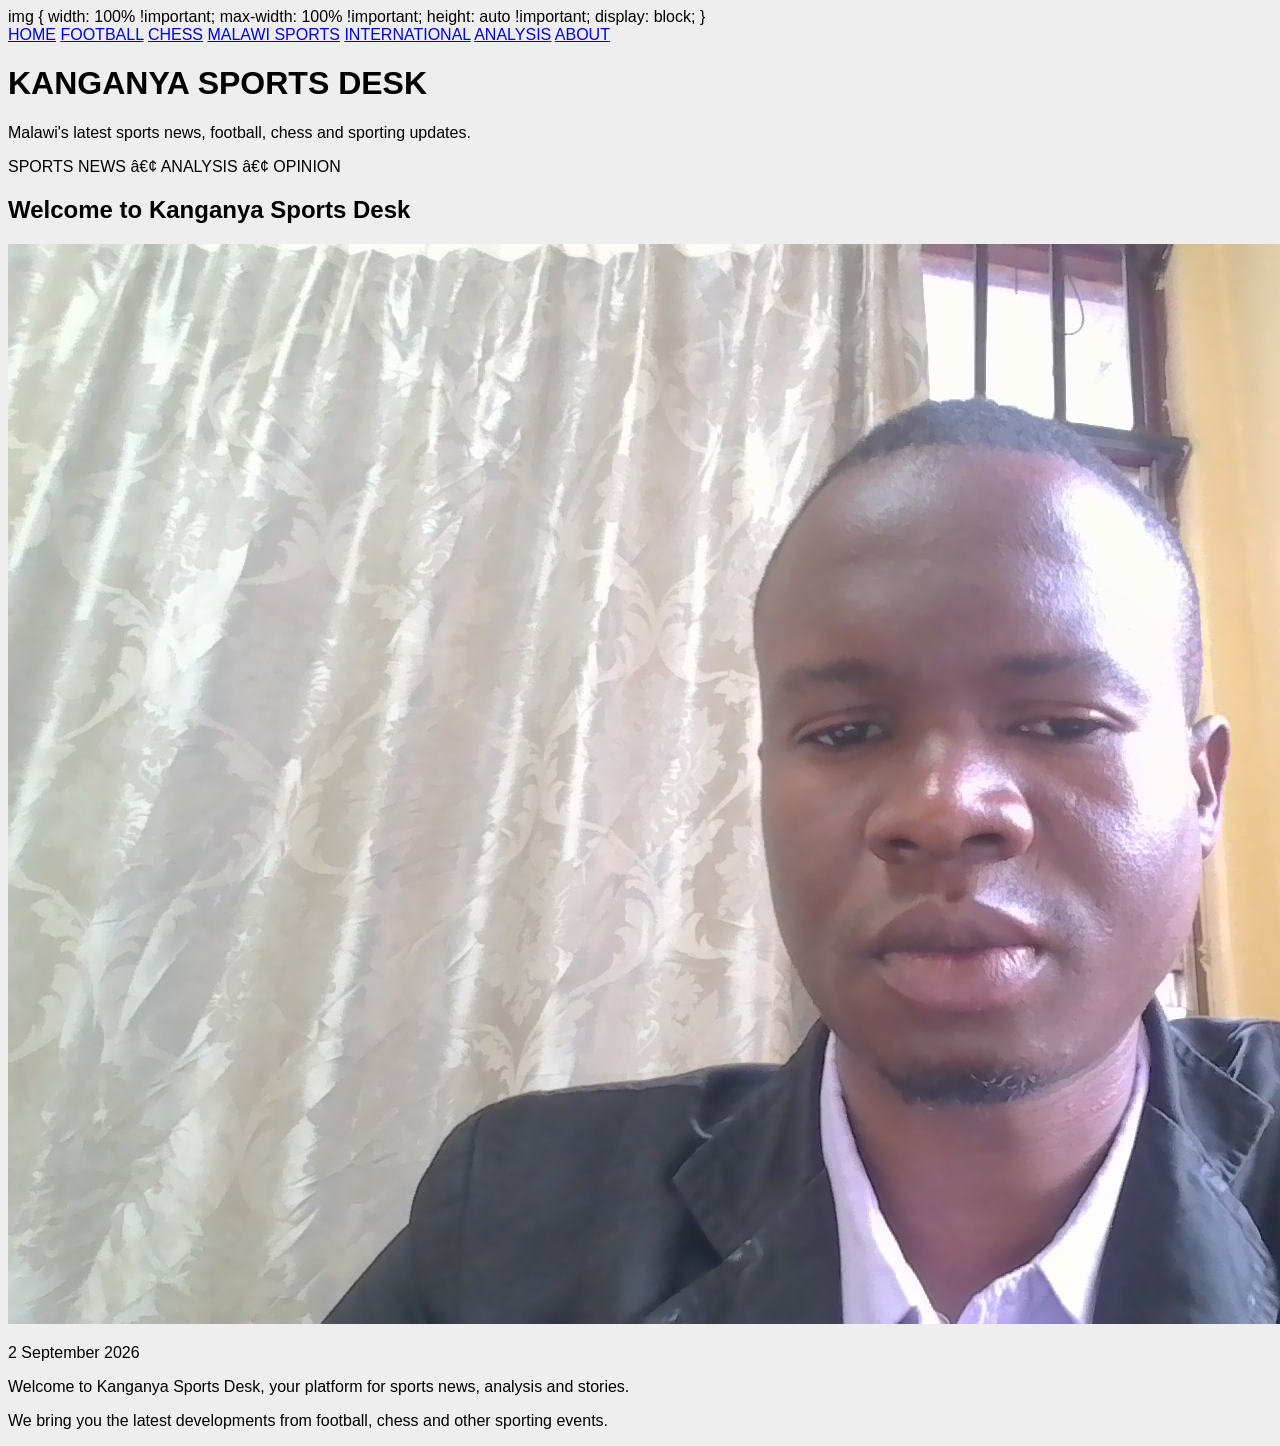
==== index.html @ aeac9025 "Remove image styling from index.html" ====
<!DOCTYPE html>
<html lang="en">

<head<style>

</img 


    
    
    <meta charset="UTF-8">
    <meta name="viewport" content="width=device-width, initial-scale=1.0">

    <style>
        body {<nav class="navbar">
              
            margin: 0;
            background: #eeeeee;
            font-family: Arial, sans-serif;
        }<nav class="navbar">

        .page {
            width: 794px;
            min-height: 1123px;
            margin: 30px auto;
            padding: 40px;
            background: white;
            box-sizing: border-box;
        }

        .top-header {.top-header {
    background: #111827;
    color: white;
    padding: 20px 6%;
    display: flex;
    justify-content: space-between;
    align-items: center;
}

        .header h1 {
            font-size: 42px;
            margin: 0;
        }

        .header p {
            font-size: 18px;
            margin-top: 10px;
        }

        .article h2 {
            font-size: 32px;
            margin-top: 30px;
        }

        .article p {
            font-size: 18px;
            line-height: 1.7;
        }

        .article img {
            width: 100%;
            margin: 15px 0;
        }

        .date {
            color: #666;
            font-size: 14px;
        }
    </style WIN_20260803_17_04_25_Pro.jpge>
                    img {
    width: 100% !important;
    max-width: 100% !important;
    height: auto !important;
    display: block;
} 
</head>

<body<header class="site-header">

        <div class="tagline">
        </div>
    </div>

    <nav class="navbar">
        <a href="index.html" class="active">HOME</a>
        <a href="football.html">FOOTBALL</a>
        <a href="chess.html">CHESS</a>
        <a href="malawi-sports.html">MALAWI SPORTS</a>
        <a href="international.html">INTERNATIONAL</a>
        <a href="analysis.html">ANALYSIS</a>
        <a href="about.html">ABOUT</a>
    </nav>

</header>  

<div class="page">

    <div class="header">
        <h1>KANGANYA SPORTS DESK</h1>

<p>Malawi's latest sports news, football, chess and sporting updates.</p>
        <p>SPORTS NEWS • ANALYSIS • OPINION</p>
    </div>

    <div class="article">

        <h2>Welcome to Kanganya Sports Desk</h2>
        <img src="WIN_20260803_17_04_25_Pro.jpg" alt="Kanganya Sports Desk story">

        <p class="date">2 September 2026</p>

        <p>
            Welcome to Kanganya Sports Desk, your platform for sports
            news, analysis and stories.
        </p>

        <p>
            We bring you the latest developments from football, chess
            and other sporting events.
        </p>

    </div>

</div>

</body>
</html>
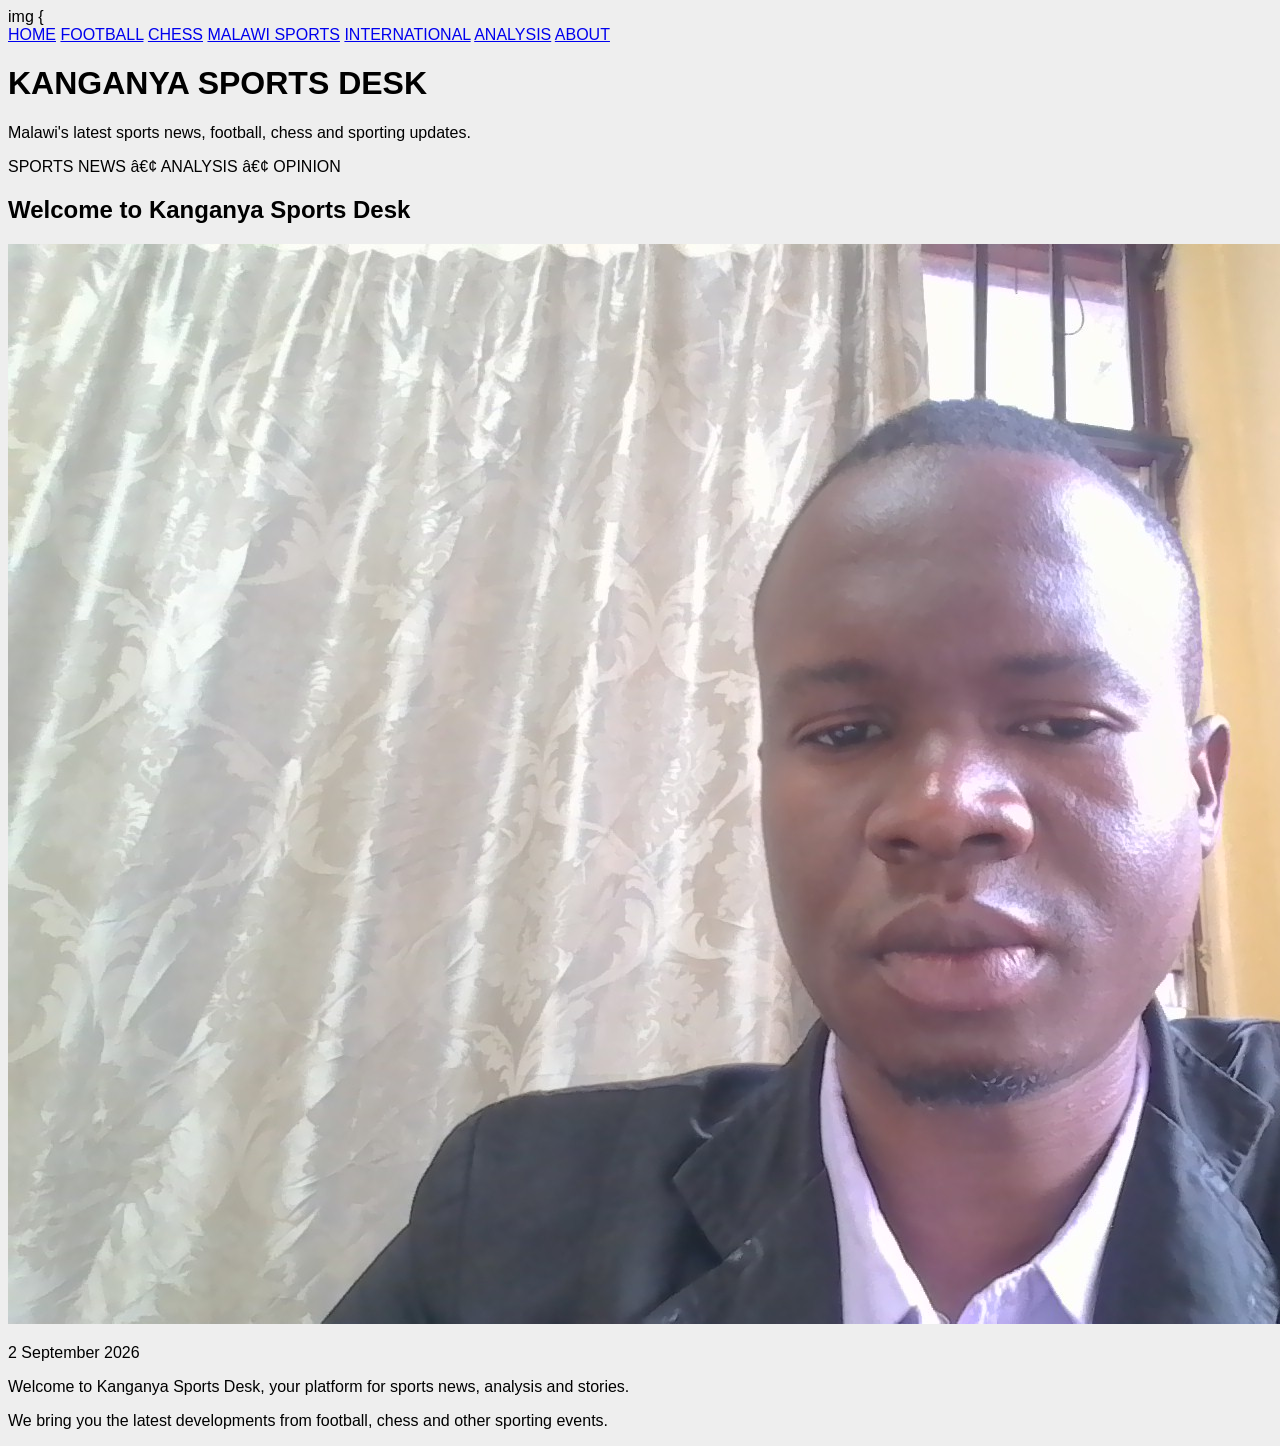
==== commit a768e3d8: "Remove image styling from index.html" ====
--- a/index.html
+++ b/index.html
@@ -68,11 +68,7 @@
         }
     </style WIN_20260803_17_04_25_Pro.jpge>
                     img {
-    width: 100% !important;
-    max-width: 100% !important;
-    height: auto !important;
-    display: block;
-} 
+
 </head>
 
 <body<header class="site-header">
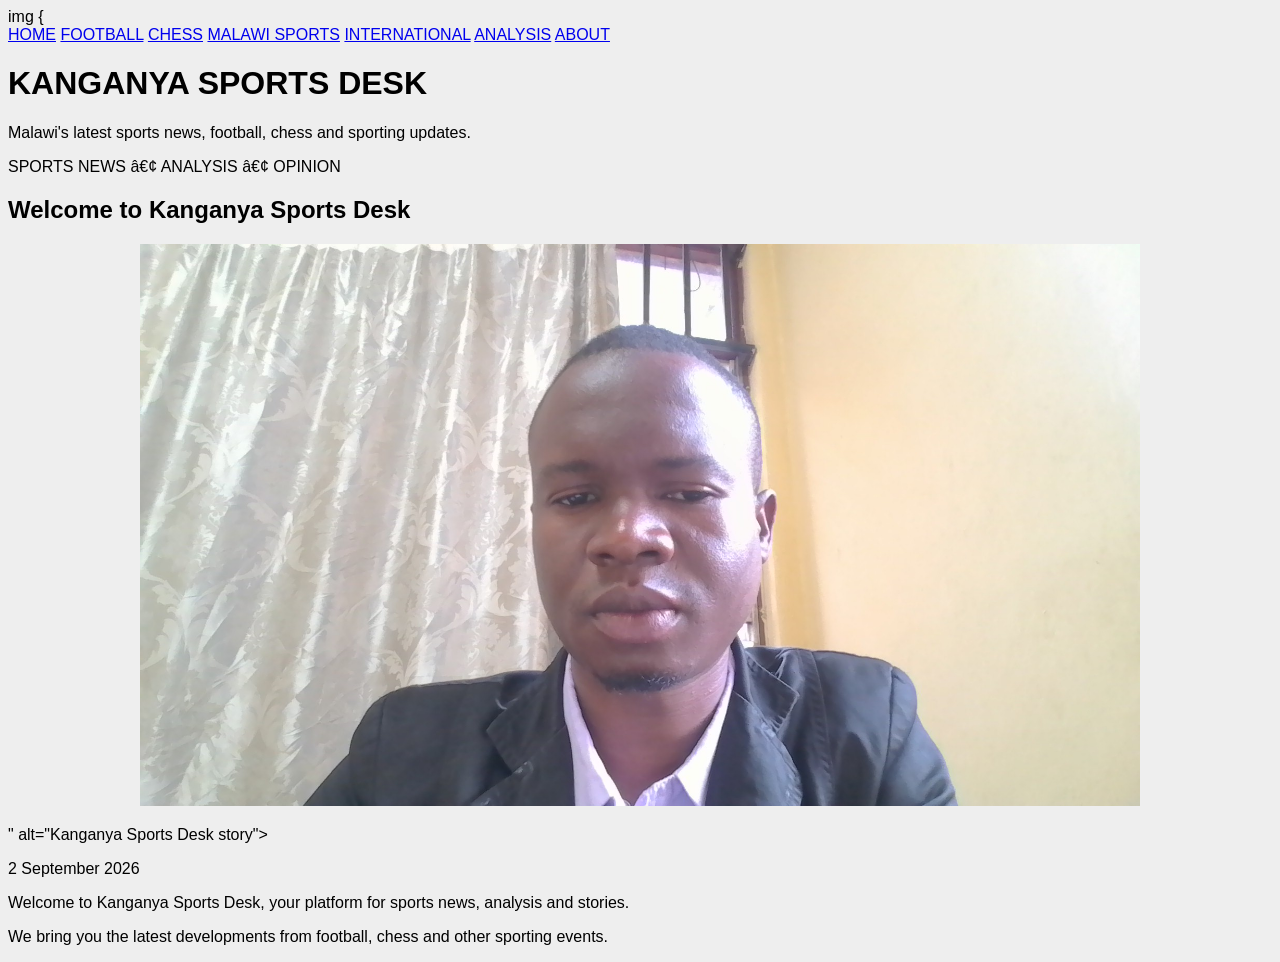
==== commit cb2c0d7a: "Update image tag with styling attributes" ====
--- a/index.html
+++ b/index.html
@@ -101,7 +101,7 @@
     <div class="article">
 
         <h2>Welcome to Kanganya Sports Desk</h2>
-        <img src="WIN_20260803_17_04_25_Pro.jpg" alt="Kanganya Sports Desk story">
+        <img src="WIN_20260803_17_04_25_Pro.jpg" style="display: block; width: 90%; max-width: 1000px; height: auto; margin: 20px auto;">" alt="Kanganya Sports Desk story">
 
         <p class="date">2 September 2026</p>
 
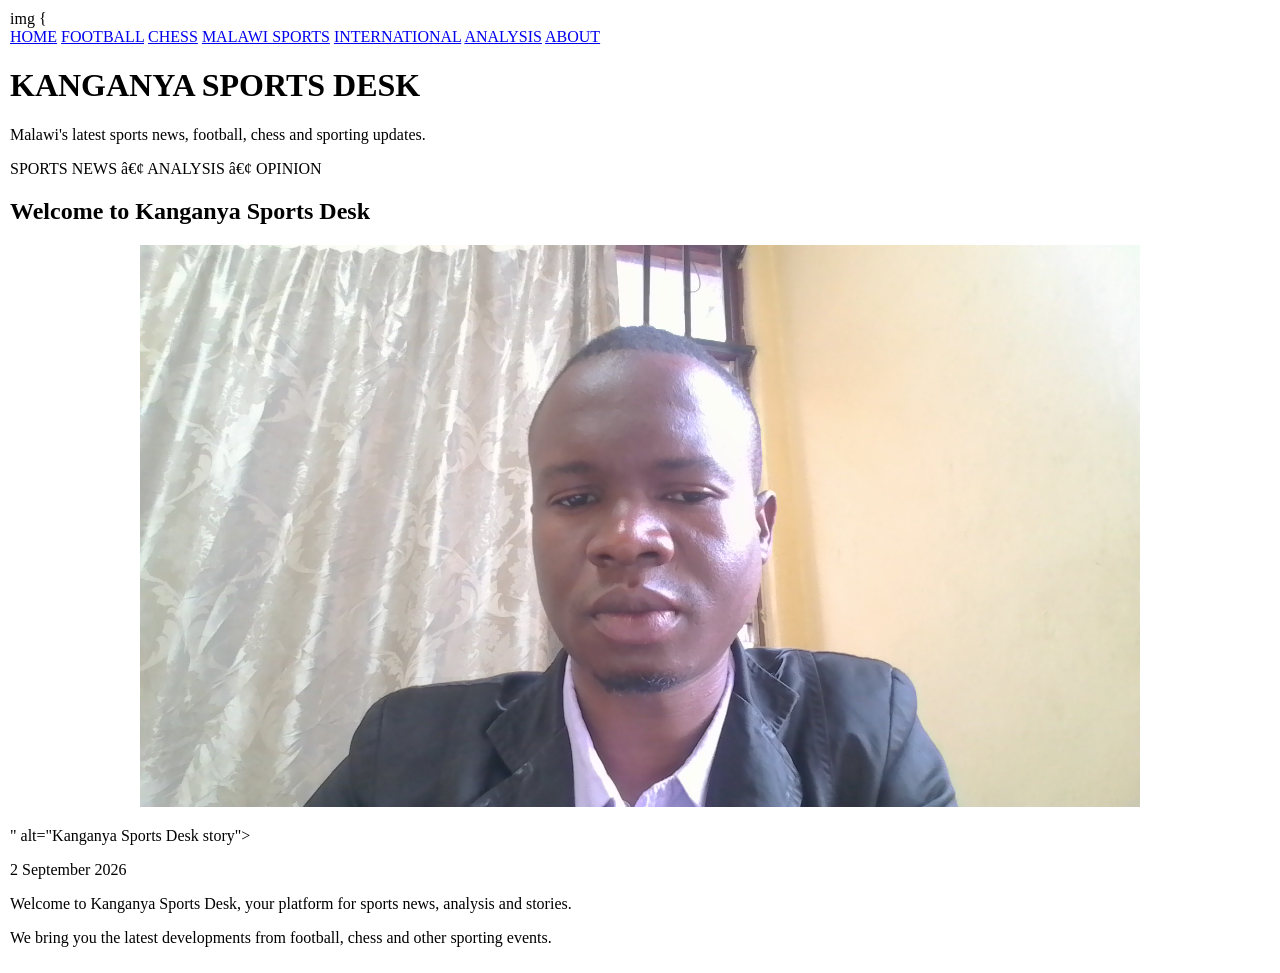
==== commit daa47b73: "Update CSS styles in index.html Refactor CSS styles for body, image, and container." ====
--- a/index.html
+++ b/index.html
@@ -9,24 +9,30 @@
     
     
     <meta charset="UTF-8">
+
     <meta name="viewport" content="width=device-width, initial-scale=1.0">
+    <title>Kanganya Sports Desk</title>
+</head>
 
     <style>
-        body {<nav class="navbar">
-              
-            margin: 0;
-            background: #eeeeee;
-            font-family: Arial, sans-serif;
-        }<nav class="navbar">
+        body {
+    width: 100%;
+    margin: 0;
+    padding: 10px;
+    box-sizing: border-box;
+}
 
-        .page {
-            width: 794px;
-            min-height: 1123px;
-            margin: 30px auto;
-            padding: 40px;
-            background: white;
-            box-sizing: border-box;
-        }
+img {
+    max-width: 100%;
+    height: auto;
+}
+
+.container {
+    width: 100%;
+    max-width: 1200px;
+    margin: auto;
+    box-sizing: border-box;
+}
 
         .top-header {.top-header {
     background: #111827;
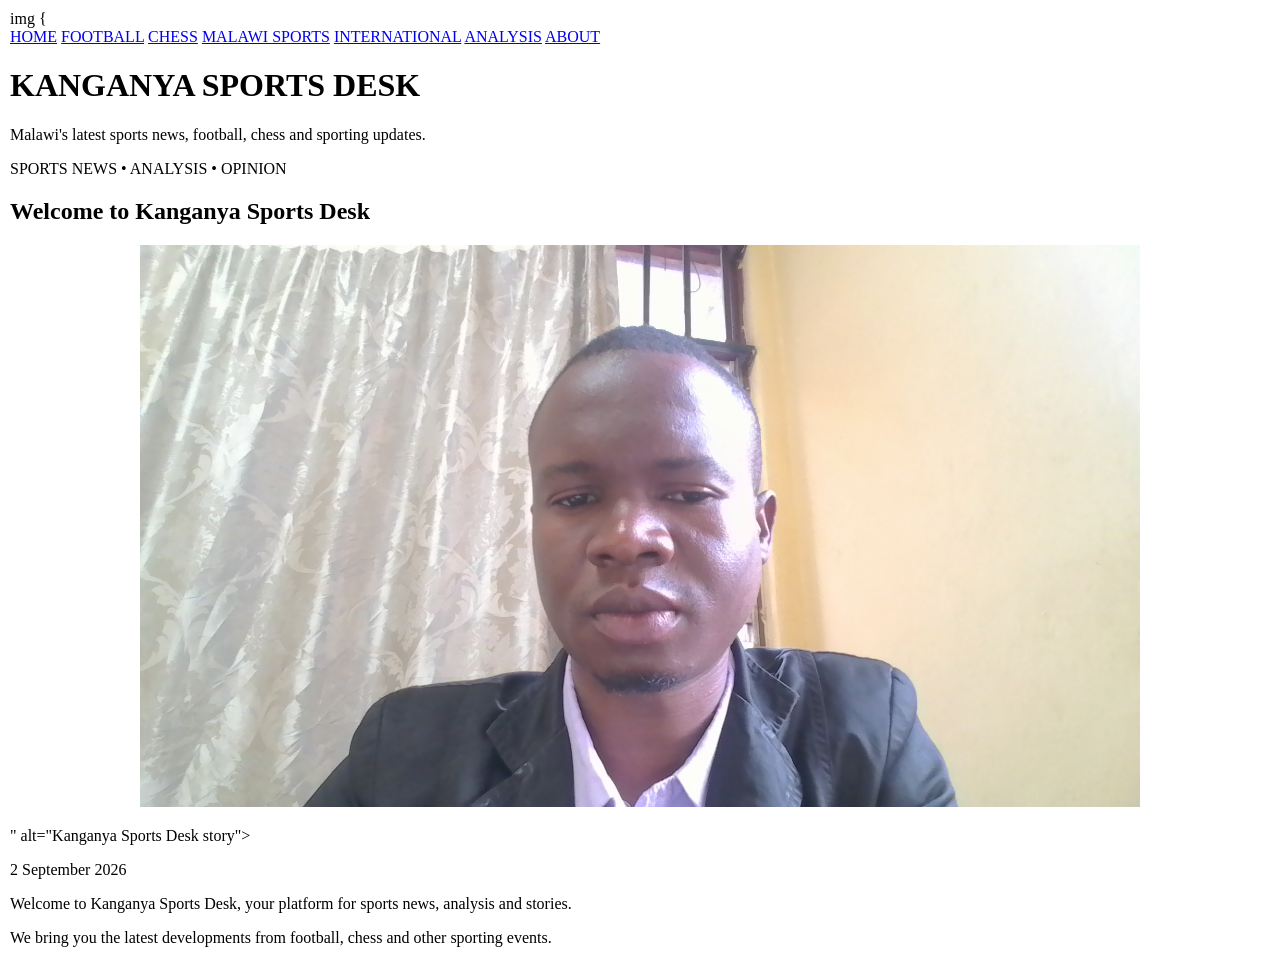
==== commit 66e04d31: "Fix HTML syntax errors in index.html" ====
--- a/index.html
+++ b/index.html
@@ -3,7 +3,7 @@
 
 <head<style>
 
-</img 
+
 
 
     
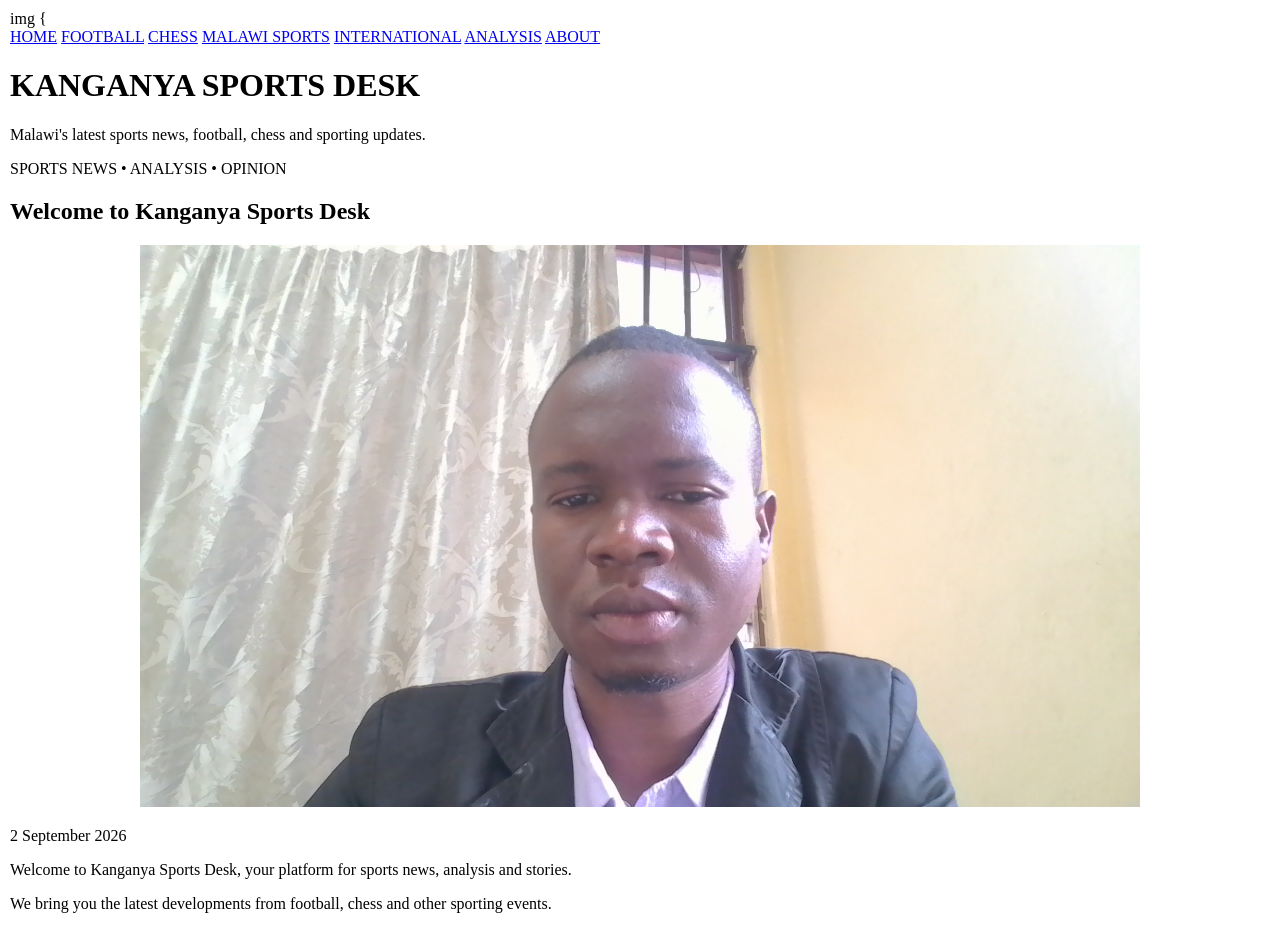
==== commit 5152c6cc: "Fix img tag syntax in index.html" ====
--- a/index.html
+++ b/index.html
@@ -21,7 +21,6 @@
     padding: 10px;
     box-sizing: border-box;
 }
-
 img {
     max-width: 100%;
     height: auto;
@@ -107,7 +106,7 @@
     <div class="article">
 
         <h2>Welcome to Kanganya Sports Desk</h2>
-        <img src="WIN_20260803_17_04_25_Pro.jpg" style="display: block; width: 90%; max-width: 1000px; height: auto; margin: 20px auto;">" alt="Kanganya Sports Desk story">
+        <img src="WIN_20260803_17_04_25_Pro.jpg" style="display: block; width: 90%; max-width: 1000px; height: auto; margin: 20px auto;">
 
         <p class="date">2 September 2026</p>
 
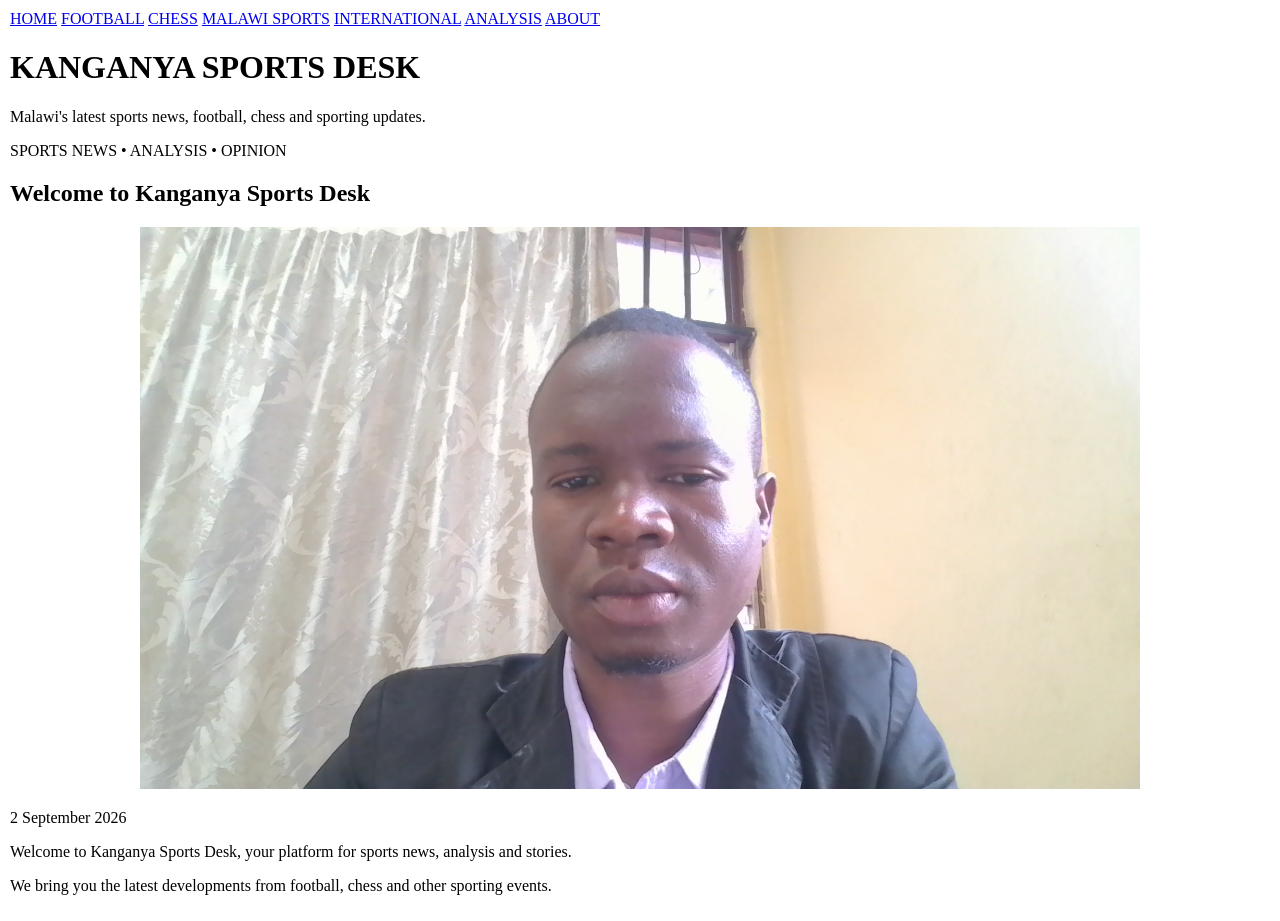
==== commit 444e0ecf: "Fix HTML syntax errors in index.html" ====
--- a/index.html
+++ b/index.html
@@ -72,7 +72,7 @@
             font-size: 14px;
         }
     </style WIN_20260803_17_04_25_Pro.jpge>
-                    img {
+                    
 
 </head>
 
